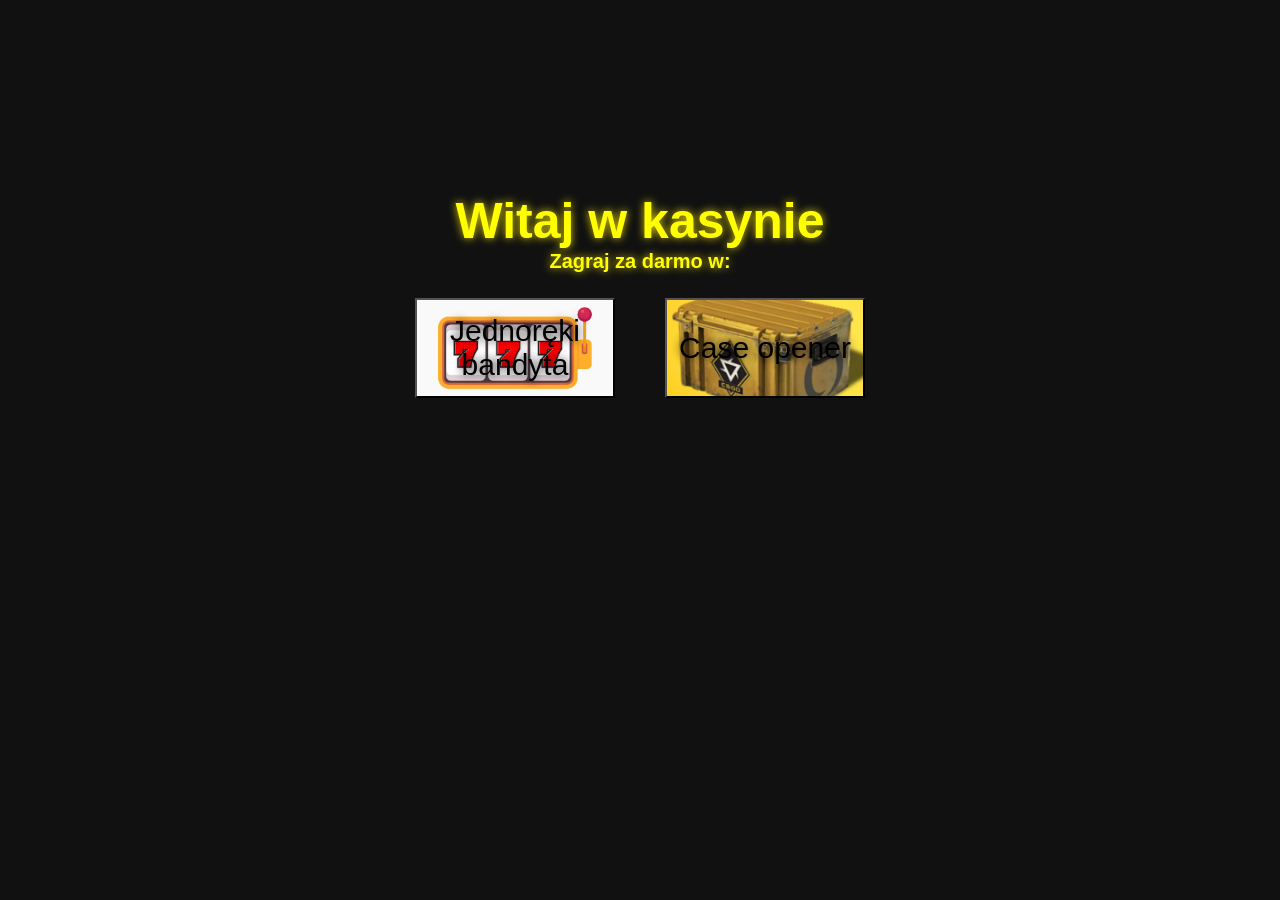
==== index.html @ 7337a2c9 "Add files via upload" ====
<!DOCTYPE html>
<html>
<head>
    <meta charset="UTF-8">
    <title>Witaj w kasynie</title>
    <link rel="stylesheet" href="style.css">
</head>
<body>
    <script src="skrypt.js"></script>
<h1>Witaj w kasynie</h1>
<h2>Zagraj za darmo w:</h2>
<div class="gry">
<button onclick="window.location.href='kontakt.html'" class="bandyta">Jednoręki bandyta</button>
<button onclick="window.location.href='kontakt.html'" class="case">Case opener</button>
</div>


</body>
</html>
---- style.css ----
*{
    padding: 0%;
    margin: 0%;
  font-family: 'Franklin Gothic Medium', 'Arial Narrow', Arial, sans-serif;
}
body{
    background-color: rgba(0, 0, 0, 0.932);
}

h1{
    color: yellow;
    display: flex;
    justify-content: center;
    margin-top: 15%;
    text-shadow: 0 0 8px rgba(245, 229, 6, 0.9);
    font-size: 50px;
}

h2{
    color: yellow;
    display: flex;
    justify-content: center;
    text-shadow: 0 0 8px rgba(245, 229, 6, 0.9);
    font-size: 20px;
}

.gry{
    display: flex;
    justify-content: center;
   
}
.gry button{
    margin: 25px;
   background-color: yellow;
   width: 200px;
   height: 100px;
   font-size:  30px;
   color: rgb(0, 0, 0);
     text-shadow: 0 0 10px rgba(0, 0, 0, 0.9);
     mous
}

.gry button:hover{
    cursor: pointer;
}

.bandyta{
background-image: url(slot.jpg);
background-size: cover;     
    background-position: center; 
    background-repeat: no-repeat;
}
.case{
    background-image: url(case\ obrazek.png);
    background-size: cover;      
    background-position: center; 
    background-repeat: no-repeat;
}
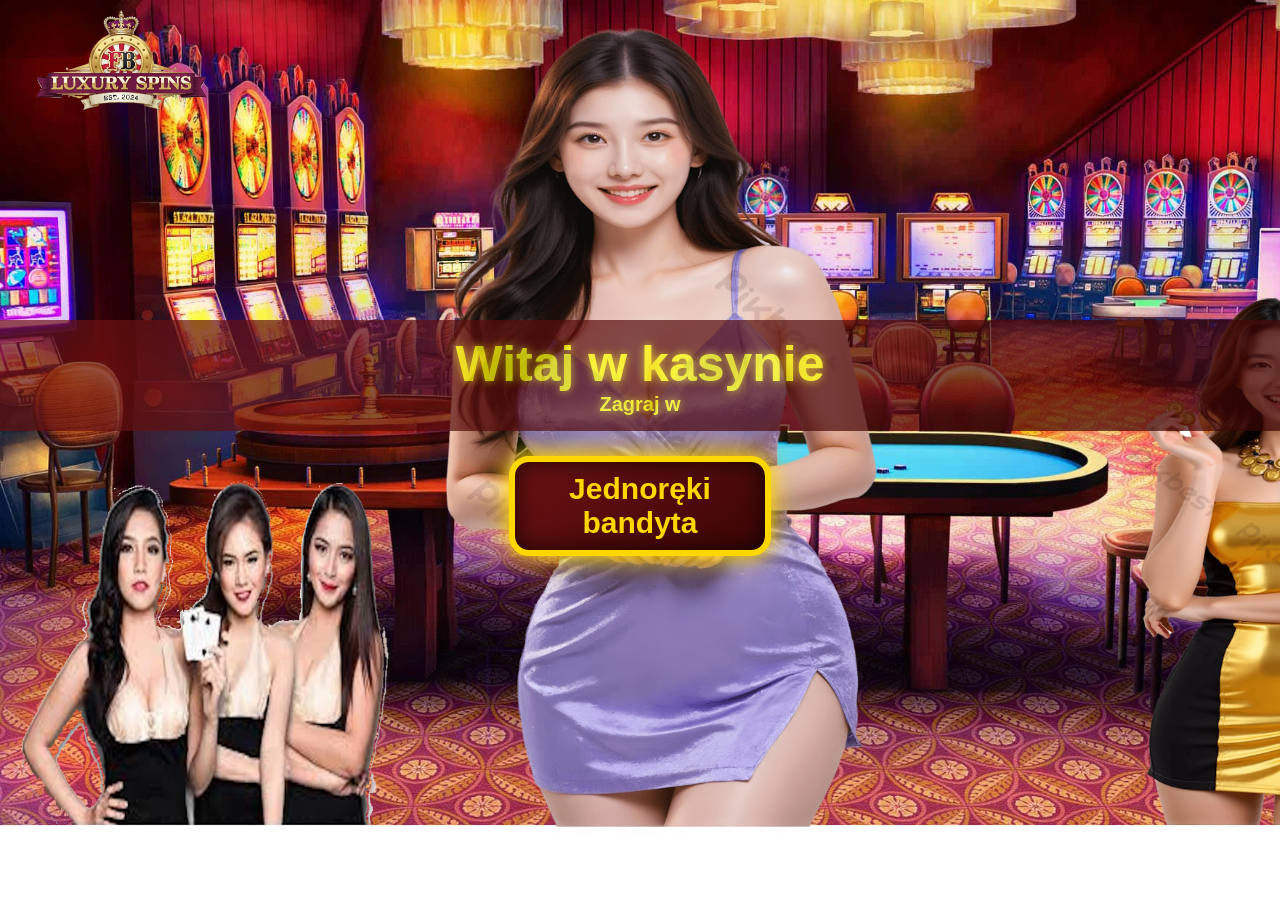
==== commit cc51f7b0: "Add files via upload" ====
--- a/index.html
+++ b/index.html
@@ -3,15 +3,31 @@
 <head>
     <meta charset="UTF-8">
     <title>Witaj w kasynie</title>
+    <meta name="viewport" content="width=device-width, initial-scale=1.0">
     <link rel="stylesheet" href="style.css">
 </head>
 <body>
     <script src="skrypt.js"></script>
-<h1>Witaj w kasynie</h1>
-<h2>Zagraj za darmo w:</h2>
+    <nav>
+    <div>
+        <a href="index.html" class="logo">
+            <img src="imagefajny.png" alt="Logo">
+        </a>
+    </div>
+
+    <div class="prawe">
+        <!-- tutaj może być puste albo coś później -->
+    </div>
+</nav>
+     
+    
+    <div class="powitanie">
+        <h1>Witaj w kasynie</h1>
+        <h2>Zagraj w</h2>   
+    </div>
+
 <div class="gry">
-<button onclick="window.location.href='kontakt.html'" class="bandyta">Jednoręki bandyta</button>
-<button onclick="window.location.href='kontakt.html'" class="case">Case opener</button>
+<button onclick="window.location.href='bandyta.html'" class="wybor">Jednoręki bandyta</button>
 </div>
 
 
--- a/style.css
+++ b/style.css
@@ -1,25 +1,216 @@
 *{
-    padding: 0%;
-    margin: 0%;
-  font-family: 'Franklin Gothic Medium', 'Arial Narrow', Arial, sans-serif;
-}
+    margin: 0;
+    padding: 0;
+    box-sizing: border-box;
+    font-family: 'Arial', sans-serif;
+    color: gold;
+}
+
 body{
-    background-color: rgba(0, 0, 0, 0.932);
-}
+    display: flex;
+    justify-content: center;
+    flex-direction: column;
+    align-items: center;
+    background-image: url(TLOKASYNO1.jpg);
+    background-repeat: no-repeat;
+    background-size: cover;
+    height: 100vh;
+}
+
+
+.ekran{
+    margin-top: 8%;
+    width: 90%;
+    max-width: 800px;
+    height: auto;
+    min-height: 200px;
+    flex-wrap: wrap;
+    background: linear-gradient(145deg,#6d1212,#3a0505);
+    display: flex;
+    justify-content: space-around;
+    align-items: center;
+    border-radius: 25px;
+    padding: 25px;
+
+  
+    border: 6px solid gold;
+
+  
+    box-shadow:
+        0 0 20px gold,
+        0 0 40px rgba(255,215,0,0.5),
+        inset 0 0 25px rgba(0,0,0,0.7);
+}
+
+
+.ekran div{
+     width: 30%;
+    aspect-ratio: 1 / 1;
+    max-width: 180px;
+    border-radius: 18px;
+
+    background-color: white;
+    background-position: center;
+    background-repeat: no-repeat;
+    background-size: 80%;
+
+    
+    border: 6px solid #d4af37;
+
+   
+    box-shadow:
+        0 0 20px gold,
+        0 0 40px rgba(255,215,0,0.5),
+        inset 0 0 25px rgba(0,0,0,0.7);
+
+    transition: transform 0.2s;
+}
+
+.ekran div.spin{
+    transform: scale(1.08);
+}
+
+
+.spin {
+    animation: spinEffect 1.3s ease-in-out;
+
+}
+
+@keyframes spinEffect {
+    0% { transform: rotateX(0deg); }
+    50% { transform: rotateX(360deg); }
+    100% { transform: rotateX(0deg); }
+}
+
+
+
+
+button{
+    border-radius: 20px;
+    margin-top: 5%;
+    background: linear-gradient(145deg,#6d1212,#3a0505);
+    height: 70px;
+    width: 200px;
+    font-size: 22px;
+    font-weight: bold;
+    cursor: pointer;
+    border: none;
+    box-shadow: 0 5px 15px rgba(0,0,0,0.4);
+    transition: transform 0.2s, background-color 0.2s;
+    border: 6px solid gold;
+     box-shadow:
+        0 0 20px gold,
+        0 0 40px rgba(255,215,0,0.5),
+        inset 0 0 25px rgba(0,0,0,0.7);
+ color: gold;
+}
+
+button:hover{
+    background-color: #00dddd;
+    transform: scale(1.05);
+}
+
+button:active{
+    transform: scale(0.95);
+}
+
+p{
+    margin: 0;
+}
+nav{
+    
+    flex-wrap: wrap;
+    gap: 10px;
+
+    width: 100%;
+  
+    margin-top: 0%;
+    display: flex;
+    align-items: center;
+    justify-content: space-between;
+   padding: 10px 20px;
+}
+
+.logo{
+    margin-left: 0%;
+}
+
+.logo img{
+    
+    top: 5px;
+    left: 0px;
+
+    height: 100px;
+    width: 200px;
+}
+.stan{
+    min-width: 200px;
+    display: flex;
+    align-items: center;
+    justify-content: center;
+   border-radius: 20px;
+    margin-top: 5%;
+    background: linear-gradient(145deg,#6d1212,#3a0505);
+    height: 70px;
+    width: auto;
+    font-size: 22px;
+    font-weight: bold;
+    border: none;
+    box-shadow: 0 5px 15px rgba(0,0,0,0.4);
+    
+    border: 6px solid gold;
+     box-shadow:
+        0 0 20px gold,
+        0 0 40px rgba(255,215,0,0.5),
+        inset 0 0 25px rgba(0,0,0,0.7);
+ color: gold;
+
+
+}
+.doladuj{
+min-width: 200px;
+    display: flex;
+    align-items: center;
+    justify-content: center;
+   border-radius: 20px;
+    margin-top: 5%;
+    background: linear-gradient(145deg,#6d1212,#3a0505);
+    height: 70px;
+    width: auto;
+    font-size: 22px;
+    font-weight: bold;
+    border: none;
+    box-shadow: 0 5px 15px rgba(0,0,0,0.4);
+    
+    border: 6px solid gold;
+     box-shadow:
+        0 0 20px gold,
+        0 0 40px rgba(255,215,0,0.5),
+        inset 0 0 25px rgba(0,0,0,0.7);
+ color: gold;
+
+}
+
+.prawe {
+    display: flex;
+    align-items: center;  
+    gap: 20px;            
+}
+
+
+
 
 h1{
     color: yellow;
-    display: flex;
-    justify-content: center;
-    margin-top: 15%;
+   
+   
     text-shadow: 0 0 8px rgba(245, 229, 6, 0.9);
     font-size: 50px;
 }
 
 h2{
     color: yellow;
-    display: flex;
-    justify-content: center;
+    
     text-shadow: 0 0 8px rgba(245, 229, 6, 0.9);
     font-size: 20px;
 }
@@ -27,7 +218,7 @@
 .gry{
     display: flex;
     justify-content: center;
-   
+
 }
 .gry button{
     margin: 25px;
@@ -35,24 +226,77 @@
    width: 200px;
    height: 100px;
    font-size:  30px;
-   color: rgb(0, 0, 0);
-     text-shadow: 0 0 10px rgba(0, 0, 0, 0.9);
-     mous
+   color: gold
+     text-shadow 0 0 10px rgba(0, 0, 0, 0.9);
 }
 
 .gry button:hover{
     cursor: pointer;
 }
 
-.bandyta{
-background-image: url(slot.jpg);
-background-size: cover;     
-    background-position: center; 
-    background-repeat: no-repeat;
-}
-.case{
-    background-image: url(case\ obrazek.png);
-    background-size: cover;      
-    background-position: center; 
-    background-repeat: no-repeat;
-}
+
+
+.powitanie {
+width: 100%;
+background: linear-gradient(145deg,#6d1212,#3a0505);
+opacity: 70%;
+display: flex;
+justify-content: center;
+align-items: center;
+flex-direction: column;
+padding: 15px;
+
+}
+
+.logo1 {
+    position: fixed;
+    top: 0px;
+    left: 0px;
+    margin-top: 28px;
+    padding: 10px 20px;
+}
+
+button {
+    width: 80%;
+    max-width: 200px;
+    height: 60px;
+    font-size: 18px;
+}
+
+h1 {
+    font-size: clamp(28px, 6vw, 50px);
+}
+
+h2 {
+    font-size: clamp(16px, 4vw, 20px);
+}
+
+.gry {
+    flex-direction: column;
+    align-items: center;
+}
+
+.gry button {
+    width: 80%;
+    max-width: 300px;
+}
+
+nav {
+    position: fixed;
+    top: 0;
+    left: 0;
+    width: 100%;
+    
+    display: flex;
+    justify-content: space-between;
+    align-items: center;
+
+    padding: 10px 20px;
+    z-index: 9999;
+
+    
+}
+
+
+
+
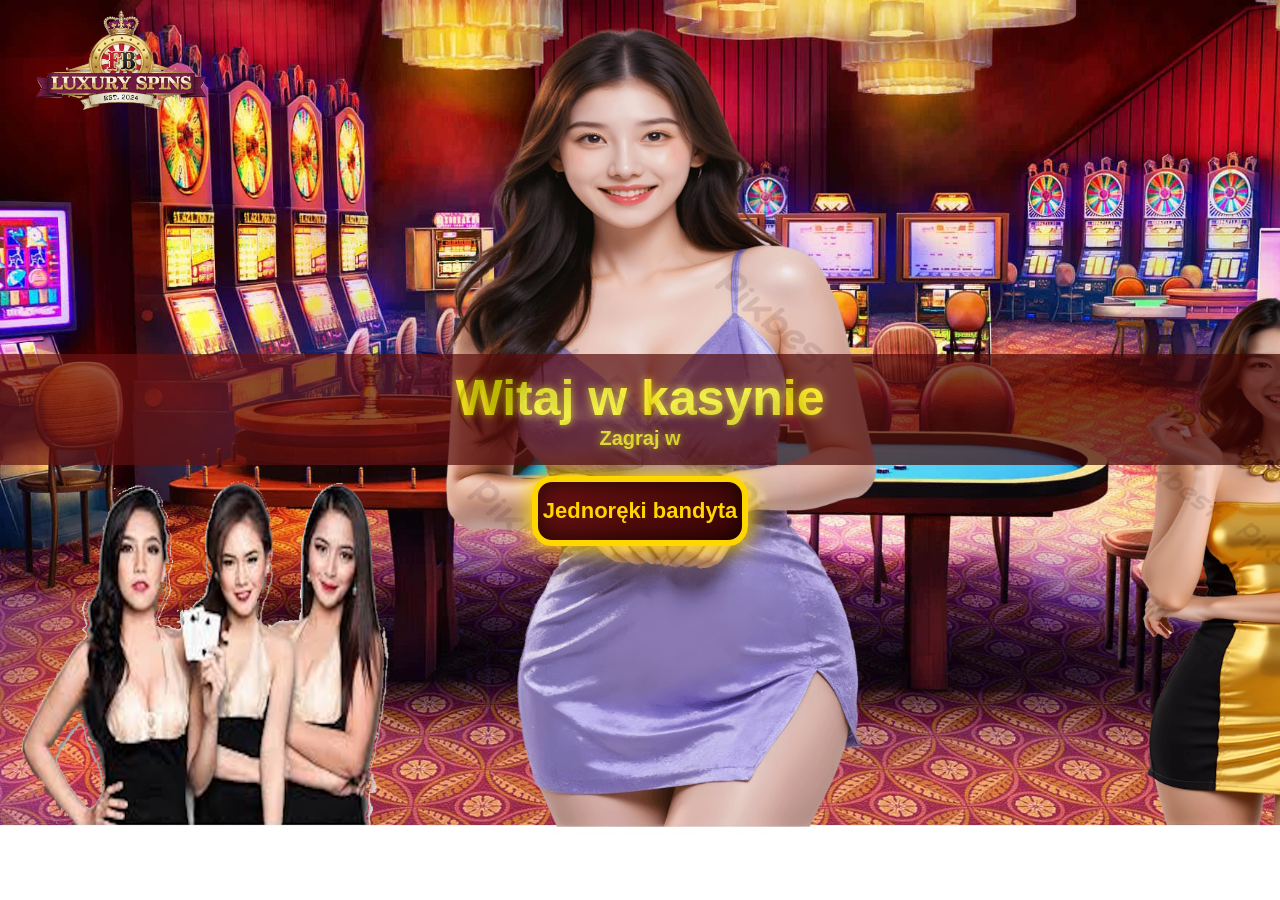
==== commit b2f0d2d7: "Add files via upload" ====
--- a/index.html
+++ b/index.html
@@ -27,7 +27,7 @@
     </div>
 
 <div class="gry">
-<button onclick="window.location.href='bandyta.html'" class="wybor">Jednoręki bandyta</button>
+<a href="Bandyta.html" class="gierka">Jednoręki bandyta</a>
 </div>
 
 
--- a/style.css
+++ b/style.css
@@ -297,6 +297,31 @@
     
 }
 
-
-
-
+.gierka{
+    text-decoration: none;
+padding: 5px;
+   min-width: 200px;
+    display: flex;
+    align-items: center;
+    justify-content: center;
+   border-radius: 20px;
+    margin-top: 5%;
+    background: linear-gradient(145deg,#6d1212,#3a0505);
+    height: 70px;
+    width: auto;
+    font-size: 22px;
+    font-weight: bold;
+    border: none;
+    box-shadow: 0 5px 15px rgba(0,0,0,0.4);
+    
+    border: 6px solid gold;
+     box-shadow:
+        0 0 20px gold,
+        0 0 40px rgba(255,215,0,0.5),
+        inset 0 0 25px rgba(0,0,0,0.7);
+ color: gold; 
+}
+
+
+
+
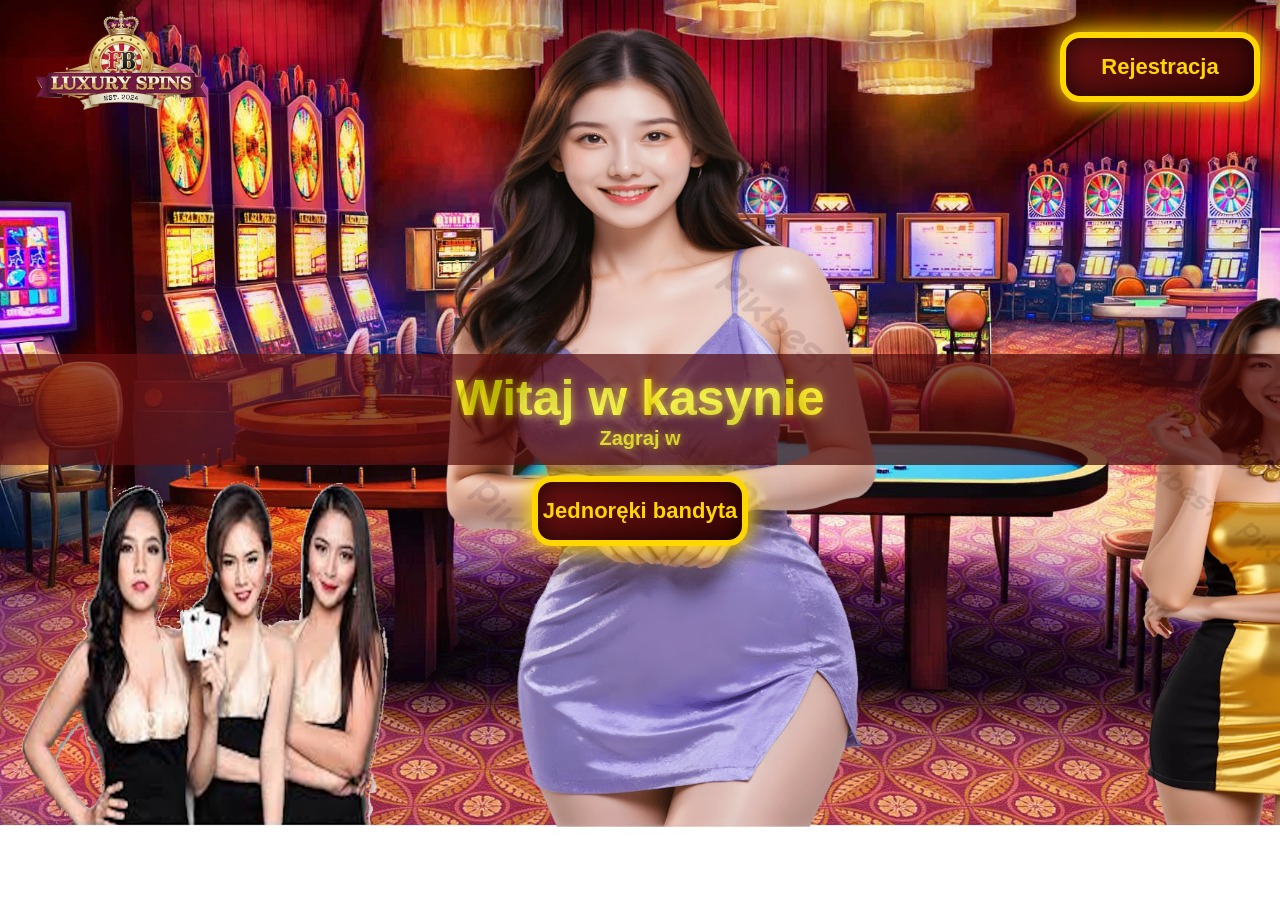
==== commit 5313e58e: "Add files via upload" ====
--- a/index.html
+++ b/index.html
@@ -16,7 +16,7 @@
     </div>
 
     <div class="prawe">
-        <!-- tutaj może być puste albo coś później -->
+       <a href="rejestracja.html" class="rejka">Rejestracja</a>
     </div>
 </nav>
      
--- a/style.css
+++ b/style.css
@@ -322,6 +322,65 @@
  color: gold; 
 }
 
-
-
-
+.gifywygrana{
+    display: none;
+  position: fixed;
+  top: 50%;
+  left: 50%;
+  transform: translate(-50%, -50%);
+  z-index: 999;
+  width: 100%;
+  height: 100%;
+}
+
+.rejka{
+    min-width: 200px;
+    display: flex;
+    align-items: center;
+    justify-content: center;
+   border-radius: 20px;
+    margin-top: 5%;
+    background: linear-gradient(145deg,#6d1212,#3a0505);
+    height: 70px;
+    width: auto;
+    font-size: 22px;
+    font-weight: bold;
+    border: none;
+    box-shadow: 0 5px 15px rgba(0,0,0,0.4);
+    
+    border: 6px solid gold;
+     box-shadow:
+        0 0 20px gold,
+        0 0 40px rgba(255,215,0,0.5),
+        inset 0 0 25px rgba(0,0,0,0.7);
+ color: gold;
+ text-decoration: none;
+}
+
+.mainrej {
+width: 100%;
+background: linear-gradient(145deg,#6d1212,#3a0505);
+opacity: 70%;
+display: flex;
+justify-content: center;
+align-items: center;
+flex-direction: column;
+padding: 15px;
+display: flex;
+justify-content: center;
+align-items: center;
+}
+
+.form{
+    display: flex;
+justify-content: center;
+align-items: center;
+flex-direction: column;
+}
+
+input{
+    color: black;
+}
+
+
+
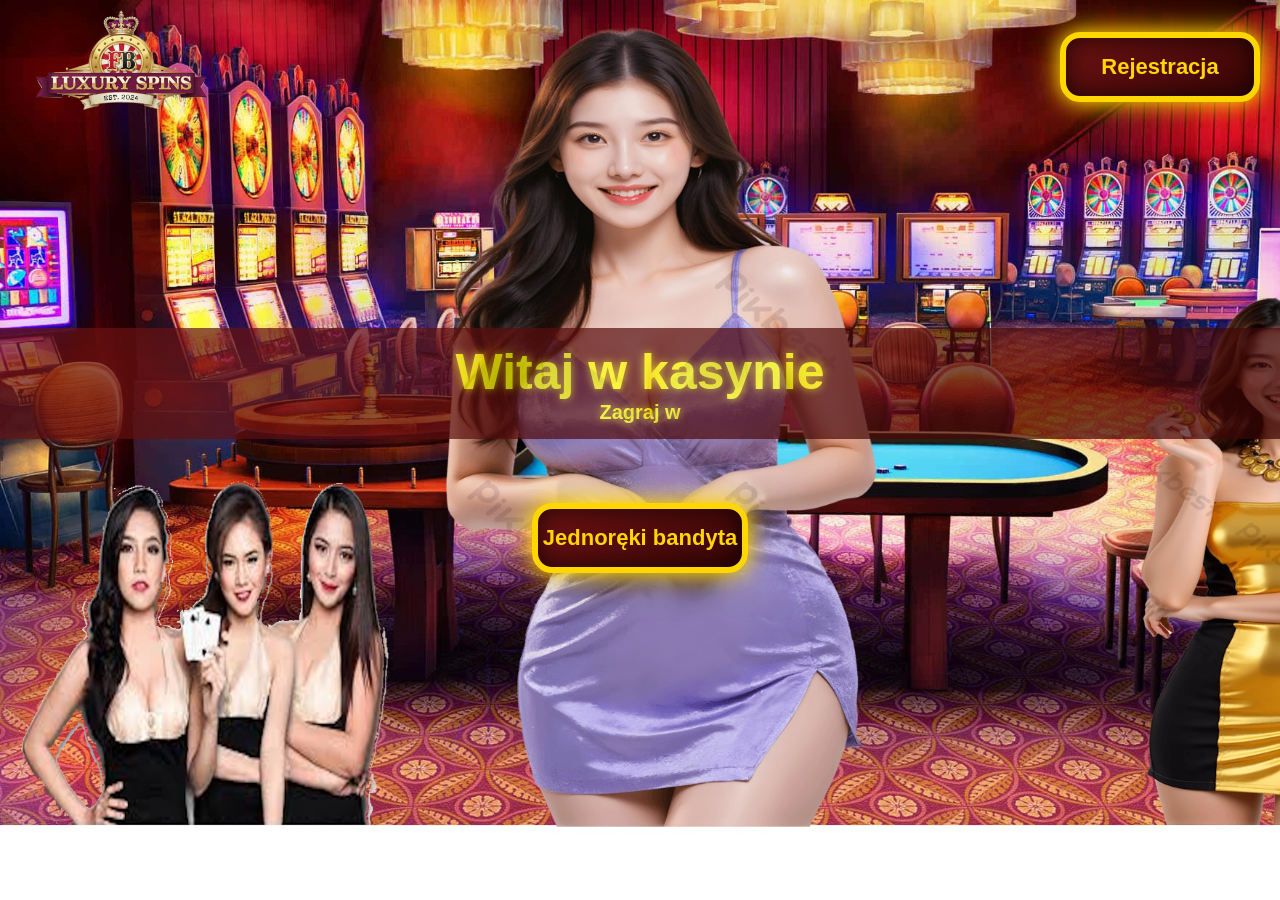
==== commit 45dcb2d9: "Add files via upload" ====
--- a/index.html
+++ b/index.html
@@ -1,5 +1,5 @@
 <!DOCTYPE html>
-<html>
+<html lang="pl">
 <head>
     <meta charset="UTF-8">
     <title>Witaj w kasynie</title>
@@ -7,29 +7,31 @@
     <link rel="stylesheet" href="style.css">
 </head>
 <body>
-    <script src="skrypt.js"></script>
-    <nav>
-    <div>
-        <a href="index.html" class="logo">
-            <img src="imagefajny.png" alt="Logo">
-        </a>
-    </div>
+
+<nav>
+    <a href="index.html" class="logo">
+        <img src="imagefajny.png" alt="Logo">
+    </a>
 
     <div class="prawe">
-       <a href="rejestracja.html" class="rejka">Rejestracja</a>
+        <a href="rejestracja.html" class="rejka">Rejestracja</a>
     </div>
 </nav>
-     
-    
-    <div class="powitanie">
+
+<main>
+
+    <section class="powitanie">
         <h1>Witaj w kasynie</h1>
         <h2>Zagraj w</h2>   
-    </div>
+    </section>
 
-<div class="gry">
-<a href="Bandyta.html" class="gierka">Jednoręki bandyta</a>
-</div>
+    <section class="gry">
+        <a href="Bandyta.html" class="gierka">Jednoręki bandyta</a>
+    </section>
 
+</main>
+
+<script src="skrypt.js"></script>
 
 </body>
 </html>
--- a/style.css
+++ b/style.css
@@ -2,7 +2,7 @@
     margin: 0;
     padding: 0;
     box-sizing: border-box;
-    font-family: 'Arial', sans-serif;
+    font-family: Arial, sans-serif;
     color: gold;
 }
 
@@ -17,73 +17,76 @@
     height: 100vh;
 }
 
+nav{
+    position: fixed;
+    top: 0;
+    left: 0;
+    width: 100%;
+    display: flex;
+    justify-content: space-between;
+    align-items: center;
+    padding: 10px 20px;
+    z-index: 9999;
+    flex-wrap: wrap;
+    gap: 10px;
+}
+
+.logo img{
+    height: 100px;
+    width: 200px;
+}
+
+.prawe{
+    display: flex;
+    align-items: center;
+    gap: 20px;
+}
 
 .ekran{
     margin-top: 8%;
     width: 90%;
     max-width: 800px;
-    height: auto;
     min-height: 200px;
+    display: flex;
     flex-wrap: wrap;
-    background: linear-gradient(145deg,#6d1212,#3a0505);
-    display: flex;
     justify-content: space-around;
     align-items: center;
+    background: linear-gradient(145deg,#6d1212,#3a0505);
     border-radius: 25px;
     padding: 25px;
-
-  
-    border: 6px solid gold;
-
-  
-    box-shadow:
-        0 0 20px gold,
-        0 0 40px rgba(255,215,0,0.5),
-        inset 0 0 25px rgba(0,0,0,0.7);
-}
-
+    border: 6px solid gold;
+    box-shadow:
+        0 0 20px gold,
+        0 0 40px rgba(255,215,0,0.5),
+        inset 0 0 25px rgba(0,0,0,0.7);
+}
 
 .ekran div{
-     width: 30%;
-    aspect-ratio: 1 / 1;
+    width: 30%;
+    aspect-ratio: 1/1;
     max-width: 180px;
     border-radius: 18px;
-
     background-color: white;
     background-position: center;
     background-repeat: no-repeat;
     background-size: 80%;
-
-    
     border: 6px solid #d4af37;
-
-   
-    box-shadow:
-        0 0 20px gold,
-        0 0 40px rgba(255,215,0,0.5),
-        inset 0 0 25px rgba(0,0,0,0.7);
-
+    box-shadow:
+        0 0 20px gold,
+        0 0 40px rgba(255,215,0,0.5),
+        inset 0 0 25px rgba(0,0,0,0.7);
     transition: transform 0.2s;
 }
 
 .ekran div.spin{
-    transform: scale(1.08);
-}
-
-
-.spin {
     animation: spinEffect 1.3s ease-in-out;
-
-}
-
-@keyframes spinEffect {
-    0% { transform: rotateX(0deg); }
-    50% { transform: rotateX(360deg); }
-    100% { transform: rotateX(0deg); }
-}
-
-
-
+}
+
+@keyframes spinEffect{
+    0%{ transform: scale(1.08) rotateX(0deg); }
+    50%{ transform: scale(1.08) rotateX(360deg); }
+    100%{ transform: scale(1.08) rotateX(0deg); }
+}
 
 button{
     border-radius: 20px;
@@ -94,293 +97,195 @@
     font-size: 22px;
     font-weight: bold;
     cursor: pointer;
-    border: none;
-    box-shadow: 0 5px 15px rgba(0,0,0,0.4);
-    transition: transform 0.2s, background-color 0.2s;
-    border: 6px solid gold;
-     box-shadow:
-        0 0 20px gold,
-        0 0 40px rgba(255,215,0,0.5),
-        inset 0 0 25px rgba(0,0,0,0.7);
- color: gold;
-}
-
-button:hover{
-    background-color: #00dddd;
-    transform: scale(1.05);
-}
+    border: 6px solid gold;
+    box-shadow:
+        0 0 20px gold,
+        0 0 40px rgba(255,215,0,0.5),
+        inset 0 0 25px rgba(0,0,0,0.7);
+    color: gold;
+    transition: transform 0.2s, background 0.2s;
+}
+
+
 
 button:active{
     transform: scale(0.95);
 }
 
-p{
-    margin: 0;
-}
-nav{
-    
-    flex-wrap: wrap;
-    gap: 10px;
-
-    width: 100%;
-  
-    margin-top: 0%;
-    display: flex;
-    align-items: center;
-    justify-content: space-between;
-   padding: 10px 20px;
-}
-
-.logo{
-    margin-left: 0%;
-}
-
-.logo img{
-    
-    top: 5px;
-    left: 0px;
-
-    height: 100px;
-    width: 200px;
-}
 .stan{
     min-width: 200px;
     display: flex;
     align-items: center;
     justify-content: center;
-   border-radius: 20px;
-    margin-top: 5%;
-    background: linear-gradient(145deg,#6d1212,#3a0505);
-    height: 70px;
-    width: auto;
-    font-size: 22px;
-    font-weight: bold;
-    border: none;
-    box-shadow: 0 5px 15px rgba(0,0,0,0.4);
-    
-    border: 6px solid gold;
-     box-shadow:
-        0 0 20px gold,
-        0 0 40px rgba(255,215,0,0.5),
-        inset 0 0 25px rgba(0,0,0,0.7);
- color: gold;
-
-
-}
+    border-radius: 20px;
+    margin-top: 5%;
+    background: linear-gradient(145deg,#6d1212,#3a0505);
+    height: 70px;
+    font-size: 22px;
+    font-weight: bold;
+    border: 6px solid gold;
+    box-shadow:
+        0 0 20px gold,
+        0 0 40px rgba(255,215,0,0.5),
+        inset 0 0 25px rgba(0,0,0,0.7);
+}
+
 .doladuj{
-min-width: 200px;
-    display: flex;
-    align-items: center;
-    justify-content: center;
-   border-radius: 20px;
-    margin-top: 5%;
-    background: linear-gradient(145deg,#6d1212,#3a0505);
-    height: 70px;
-    width: auto;
-    font-size: 22px;
-    font-weight: bold;
-    border: none;
-    box-shadow: 0 5px 15px rgba(0,0,0,0.4);
-    
-    border: 6px solid gold;
-     box-shadow:
-        0 0 20px gold,
-        0 0 40px rgba(255,215,0,0.5),
-        inset 0 0 25px rgba(0,0,0,0.7);
- color: gold;
-
-}
-
-.prawe {
-    display: flex;
-    align-items: center;  
-    gap: 20px;            
-}
-
-
-
+    min-width: 200px;
+    display: flex;
+    align-items: center;
+    justify-content: center;
+    border-radius: 20px;
+    margin-top: 5%;
+    background: linear-gradient(145deg,#6d1212,#3a0505);
+    height: 70px;
+    font-size: 22px;
+    font-weight: bold;
+    border: 6px solid gold;
+    box-shadow:
+        0 0 20px gold,
+        0 0 40px rgba(255,215,0,0.5),
+        inset 0 0 25px rgba(0,0,0,0.7);
+}
+
+.rejka{
+    text-decoration: none;
+    min-width: 200px;
+    display: flex;
+    align-items: center;
+    justify-content: center;
+    border-radius: 20px;
+    margin-top: 5%;
+    background: linear-gradient(145deg,#6d1212,#3a0505);
+    height: 70px;
+    font-size: 22px;
+    font-weight: bold;
+    border: 6px solid gold;
+    box-shadow:
+        0 0 20px gold,
+        0 0 40px rgba(255,215,0,0.5),
+        inset 0 0 25px rgba(0,0,0,0.7);
+}
+
+.gierka{
+    text-decoration: none;
+    padding: 5px;
+    min-width: 200px;
+    display: flex;
+    align-items: center;
+    justify-content: center;
+    border-radius: 20px;
+    margin-top: 5%;
+    background: linear-gradient(145deg,#6d1212,#3a0505);
+    height: 70px;
+    font-size: 22px;
+    font-weight: bold;
+    border: 6px solid gold;
+    box-shadow:
+        0 0 20px gold,
+        0 0 40px rgba(255,215,0,0.5),
+        inset 0 0 25px rgba(0,0,0,0.7);
+    cursor: pointer;
+}
 
 h1{
     color: yellow;
-   
-   
-    text-shadow: 0 0 8px rgba(245, 229, 6, 0.9);
-    font-size: 50px;
+    text-shadow: 0 0 8px rgba(245,229,6,0.9);
+    font-size: clamp(28px,6vw,50px);
 }
 
 h2{
     color: yellow;
-    
-    text-shadow: 0 0 8px rgba(245, 229, 6, 0.9);
-    font-size: 20px;
+    text-shadow: 0 0 8px rgba(245,229,6,0.9);
+    font-size: clamp(16px,4vw,20px);
 }
 
 .gry{
     display: flex;
     justify-content: center;
-
-}
+    flex-direction: column;
+    align-items: center;
+}
+
 .gry button{
     margin: 25px;
-   background-color: yellow;
-   width: 200px;
-   height: 100px;
-   font-size:  30px;
-   color: gold
-     text-shadow 0 0 10px rgba(0, 0, 0, 0.9);
-}
-
-.gry button:hover{
-    cursor: pointer;
-}
-
-
-
-.powitanie {
-width: 100%;
-background: linear-gradient(145deg,#6d1212,#3a0505);
-opacity: 70%;
-display: flex;
-justify-content: center;
-align-items: center;
-flex-direction: column;
-padding: 15px;
-
-}
-
-.logo1 {
-    position: fixed;
-    top: 0px;
-    left: 0px;
-    margin-top: 28px;
-    padding: 10px 20px;
-}
-
-button {
-    width: 80%;
-    max-width: 200px;
-    height: 60px;
-    font-size: 18px;
-}
-
-h1 {
-    font-size: clamp(28px, 6vw, 50px);
-}
-
-h2 {
-    font-size: clamp(16px, 4vw, 20px);
-}
-
-.gry {
-    flex-direction: column;
-    align-items: center;
-}
-
-.gry button {
+    background-color: yellow;
     width: 80%;
     max-width: 300px;
-}
-
-nav {
+    height: 100px;
+    font-size: 30px;
+    color: gold;
+    text-shadow: 0 0 10px rgba(0,0,0,0.9);
+}
+
+main{
+    width: 100%;
+}
+
+.powitanie{
+    width: 100%;
+    background: linear-gradient(145deg,#6d1212,#3a0505);
+    opacity: 0.7;
+    display: flex;
+    justify-content: center;
+    align-items: center;
+    flex-direction: column;
+    padding: 15px;
+}
+
+.logo1{
     position: fixed;
     top: 0;
     left: 0;
-    width: 100%;
-    
-    display: flex;
-    justify-content: space-between;
-    align-items: center;
-
+    margin-top: 28px;
     padding: 10px 20px;
-    z-index: 9999;
-
-    
-}
-
-.gierka{
-    text-decoration: none;
-padding: 5px;
-   min-width: 200px;
-    display: flex;
-    align-items: center;
-    justify-content: center;
-   border-radius: 20px;
-    margin-top: 5%;
-    background: linear-gradient(145deg,#6d1212,#3a0505);
-    height: 70px;
-    width: auto;
-    font-size: 22px;
-    font-weight: bold;
-    border: none;
-    box-shadow: 0 5px 15px rgba(0,0,0,0.4);
-    
-    border: 6px solid gold;
-     box-shadow:
-        0 0 20px gold,
-        0 0 40px rgba(255,215,0,0.5),
-        inset 0 0 25px rgba(0,0,0,0.7);
- color: gold; 
 }
 
 .gifywygrana{
     display: none;
-  position: fixed;
-  top: 50%;
-  left: 50%;
-  transform: translate(-50%, -50%);
-  z-index: 999;
-  width: 100%;
-  height: 100%;
-}
-
-.rejka{
-    min-width: 200px;
-    display: flex;
-    align-items: center;
-    justify-content: center;
-   border-radius: 20px;
-    margin-top: 5%;
-    background: linear-gradient(145deg,#6d1212,#3a0505);
-    height: 70px;
-    width: auto;
-    font-size: 22px;
-    font-weight: bold;
-    border: none;
-    box-shadow: 0 5px 15px rgba(0,0,0,0.4);
-    
-    border: 6px solid gold;
-     box-shadow:
-        0 0 20px gold,
-        0 0 40px rgba(255,215,0,0.5),
-        inset 0 0 25px rgba(0,0,0,0.7);
- color: gold;
- text-decoration: none;
-}
-
-.mainrej {
-width: 100%;
-background: linear-gradient(145deg,#6d1212,#3a0505);
-opacity: 70%;
-display: flex;
-justify-content: center;
-align-items: center;
-flex-direction: column;
-padding: 15px;
-display: flex;
-justify-content: center;
-align-items: center;
+    position: fixed;
+    top: 50%;
+    left: 50%;
+    transform: translate(-50%,-50%);
+    z-index: 999;
+    width: 100%;
+    height: 100%;
+}
+
+.mainrej{
+    width: 100%;
+    background: linear-gradient(145deg,#6d1212,#3a0505);
+    opacity: 0.7;
+    display: flex;
+    justify-content: center;
+    align-items: center;
+    flex-direction: column;
+    padding: 15px;
 }
 
 .form{
     display: flex;
-justify-content: center;
-align-items: center;
-flex-direction: column;
+    justify-content: center;
+    align-items: center;
+    flex-direction: column;
 }
 
 input{
     color: black;
 }
 
-
-
+@media (max-width: 600px){
+    button{
+        width: 80%;
+        height: 60px;
+        font-size: 18px;
+    }
+}
+
+.game{
+    width: 100%;
+    display: flex;
+    flex-direction: column;
+    align-items: center;
+}
+
